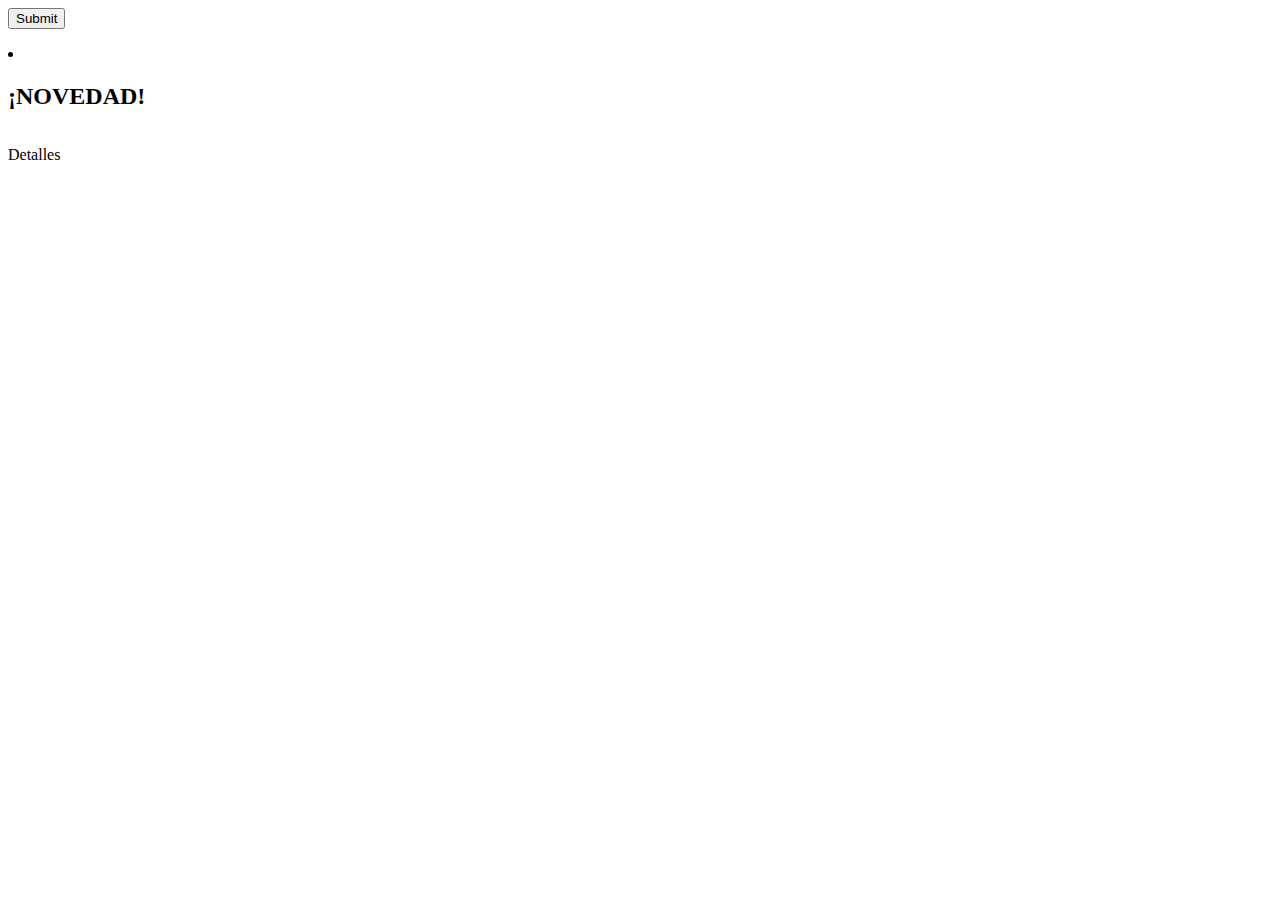
==== MHJLaboratorio1/src/main/resources/templates/listMovies.html @ 2c4415de "Finalizada la página de detalles de la película pero falta conseguir la informacion." ====
<html xmlns:th="http://www.thymeleaf.org">
<head>
    
</head>
<body>
    <form th:action="@{/movies/new}"><input type="submit" th:value="#{new}"></form> 
    <li th:each="movie : ${movies}"
        th:object="${movie}">
        <a th:href="@{|/movies/detail/*{id}|}">
            <span th:class="*{id} % 2 != 0? 'odd': _"
            th:text="*{title}"></span>
            
            <span th:text="*{year}"></span>  
            <h2 th:if="${movie.year == 2021}" 
            >¡NOVEDAD!</h2>       
        </a> 
        <img  width="150"
        th:src="@{|images/*{id}.jpg|}"/>
        <p th:text="*{description}"></p>
        <a th:href ="@{|/movies/detail/*{id}|}" th:value="Detalles" 
                
                th:extraInfo="*{id}" >Detalles </a>
    </li>
</body>
</html>
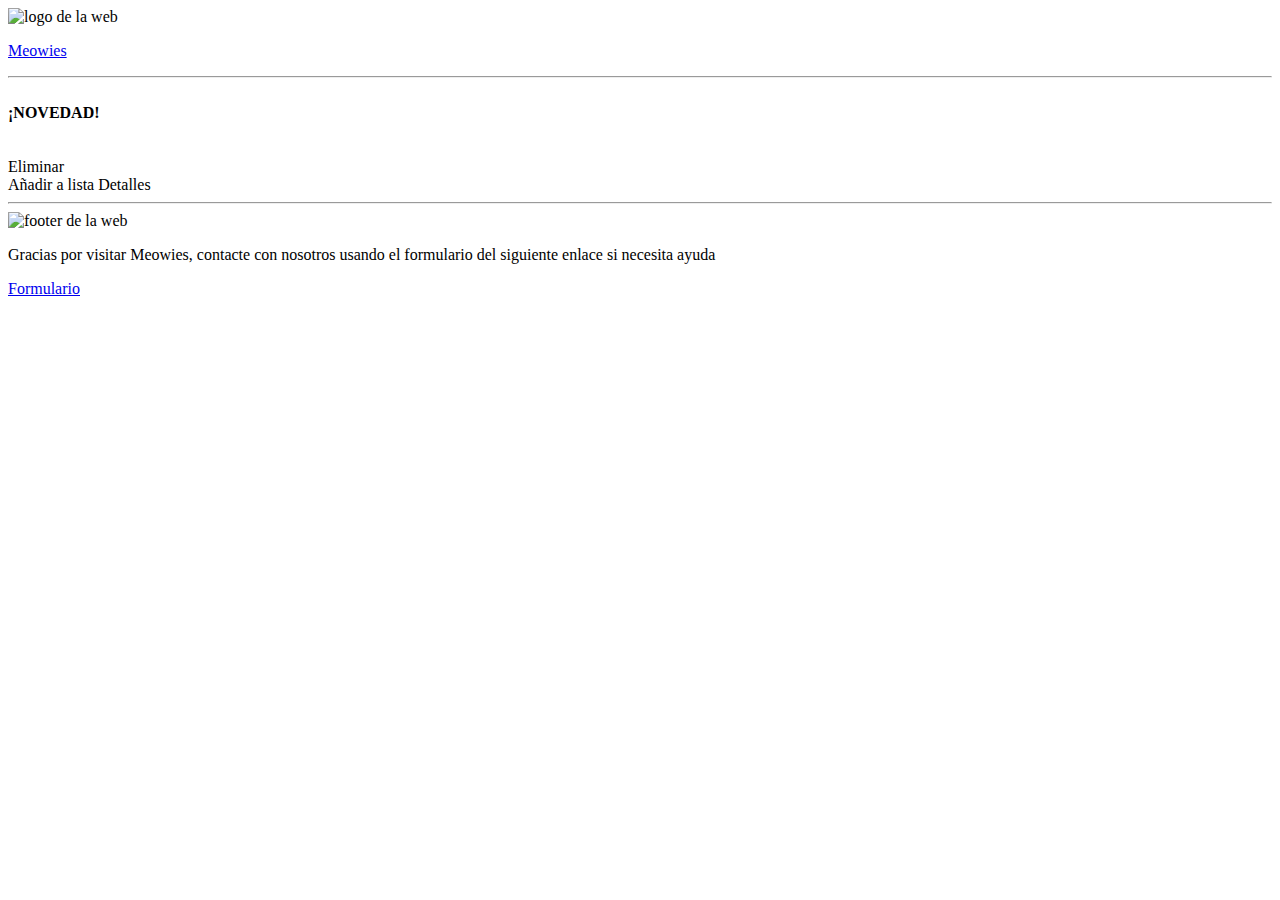
==== commit d2f67f02: "Modificados elementos principales del HTML y añadidos algunos del nuevo detailsMovie.html" ====
--- a/MHJLaboratorio1/src/main/resources/templates/listMovies.html
+++ b/MHJLaboratorio1/src/main/resources/templates/listMovies.html
@@ -1,25 +1,98 @@
+<!DOCTYPE html>
 <html xmlns:th="http://www.thymeleaf.org">
-<head>
-    
-</head>
-<body>
-    <form th:action="@{/movies/new}"><input type="submit" th:value="#{new}"></form> 
-    <li th:each="movie : ${movies}"
-        th:object="${movie}">
-        <a th:href="@{|/movies/detail/*{id}|}">
-            <span th:class="*{id} % 2 != 0? 'odd': _"
-            th:text="*{title}"></span>
-            
-            <span th:text="*{year}"></span>  
-            <h2 th:if="${movie.year == 2021}" 
-            >¡NOVEDAD!</h2>       
-        </a> 
-        <img  width="150"
-        th:src="@{|images/*{id}.jpg|}"/>
-        <p th:text="*{description}"></p>
-        <a th:href ="@{|/movies/detail/*{id}|}" th:value="Detalles" 
-                
-                th:extraInfo="*{id}" >Detalles </a>
-    </li>
-</body>
-</html>+    <head>
+        <meta charset="UTF-8">
+        <meta http-equiv="X-UA-Compatible" content="IE=edge">
+        <meta name="viewport" content="width=device-width, initial-scale=1.0">
+        <title>PelisGatunas</title>
+        <link th:href ="@{/css/Archivo.css}" rel="stylesheet"/>
+
+        <script>
+            $(document).ready(function(){
+                $(".btnDelete").click(function(){
+                    if (confirm("¿Desea eliminar este elemento?"))
+                    {
+                        let ID = $(this).attr('extraInfo');
+                        let URL = $(this).attr('url');
+                        $.ajax({
+                            type: 'DELETE',
+                            url: URL,
+                            contentType: 'application/json'
+                        }).done(function( data, textStatus, jqXHR ) {
+                            window.location = "/movies"
+                        });
+                    }
+                });
+            });  
+        </script>
+    </head>
+
+    <body>
+        <header>
+            <div class="top">
+                <div class="logo">
+                    <img class="logoWeb" th:src="@{|images/LogoCatMovies.jpg|}" alt="logo de la web">
+                </div>
+                <div class="container">
+                    <p class="headerP"><a href="listMovies.html">
+                        Meowies
+                    </a></p>
+                </div>
+            </div>
+            <hr>
+        </header>
+
+        <main>
+            <!-- <form th:action="@{/movies/new}">
+                <input type="submit" th:value="#{new}">
+            </form>  -->
+            <div class="columnas">
+                <!-- contenedor -->
+                <div class="divsMovies" th:each="movie : ${movies}"
+                    th:object="${movie}">
+                    <div class="imgMovie">
+                        <a th:href="@{|/movies/detail/*{id}|}">
+                            <img width="150" th:src="@{|images/*{id}.jpg|}"/>
+                        </a>
+                    </div>
+                    <div class="titleMovie">
+                        <span class="parpadea text" th:if="${movie.year == 2021}"><strong>¡NOVEDAD!</strong><br></span>
+                        <span class="bodyStyle titulin" th:text="*{title} "></span>
+                        <br>
+                        <span class="bodyStyle" th:text="*{year}"></span>
+                        <br>
+                        <a th:href="@{|/movies/delete/*{id}|}" class="btnDelete" url="@{|/movies/delete/*{id}|}" extraInfo="${id}">
+                            Eliminar
+                        </a>
+
+                    </div>
+                    <a th:href="@{|/movies/detail/*{id}|}" class="btnDelete" extraInfo="${id}">
+                        Añadir a lista
+                    </a>
+                    <a th:href="@{|/movies/detail/*{id}|}" class="btnDelete" extraInfo="${id}">
+                        Detalles
+                    </a>   
+                </div>   
+            </div>
+            <hr>
+        </main>
+
+        <footer>
+            <div class="row">
+                <div class="column left">
+                    <img class="logoWeb" th:src="@{|images/FooterCat.jpg|}"  alt="footer de la web">
+                </div>
+                <div class="column right">
+                    <div class="textoFormulario">
+                        <p>Gracias por visitar Meowies, contacte con nosotros usando el formulario del siguiente enlace si necesita ayuda</p>
+                    </div>
+                    <div class="linkFormulario">
+                        <a target="_blank" href="https://www.youtube.com/watch?v=dQw4w9WgXcQ&ab_channel=RickAstley">
+                        Formulario
+                        </a>
+                    </div>
+                </div>
+            </div>
+        </footer>
+    </body>
+</html>
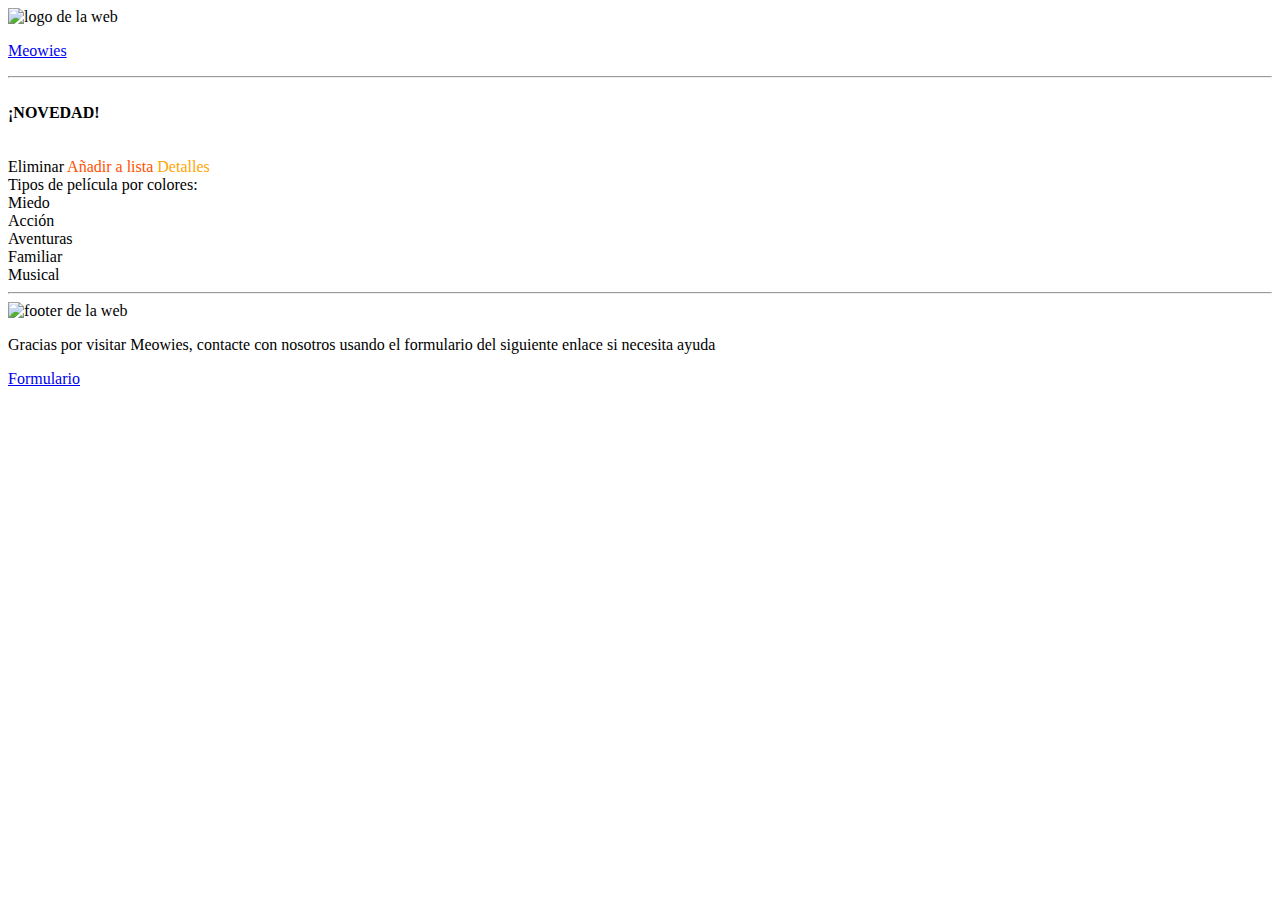
==== commit 5a53bd41: "Completado HTML, CSS y editados los java para la nueva propiedad de "tipoPelicula" Cambiada una de l" ====
--- a/MHJLaboratorio1/src/main/resources/templates/listMovies.html
+++ b/MHJLaboratorio1/src/main/resources/templates/listMovies.html
@@ -43,11 +43,7 @@
         </header>
 
         <main>
-            <!-- <form th:action="@{/movies/new}">
-                <input type="submit" th:value="#{new}">
-            </form>  -->
             <div class="columnas">
-                <!-- contenedor -->
                 <div class="divsMovies" th:each="movie : ${movies}"
                     th:object="${movie}">
                     <div class="imgMovie">
@@ -57,22 +53,37 @@
                     </div>
                     <div class="titleMovie">
                         <span class="parpadea text" th:if="${movie.year == 2021}"><strong>¡NOVEDAD!</strong><br></span>
-                        <span class="bodyStyle titulin" th:text="*{title} "></span>
+                        <div th:switch="${movie.tipoPelicula}">
+                            <span th:case="'Miedo'" class="bodyStyle titulin tipoPeliMiedo" th:text="*{title} "></span> 
+                            <span th:case="'Accion'" class="bodyStyle titulin tipoPeliAccion" th:text="*{title} "></span> 
+                            <span th:case="'Aventuras'" class="bodyStyle titulin tipoPeliAventuras" th:text="*{title} "></span> 
+                            <span th:case="'Familiar'" class="bodyStyle titulin tipoPeliFamiliar" th:text="*{title} "></span> 
+                            <span th:case="'Musical'" class="bodyStyle titulin tipoPeliMusical" th:text="*{title} "></span> 
+                        </div>
                         <br>
                         <span class="bodyStyle" th:text="*{year}"></span>
                         <br>
+                    </div>
+                    <div class="actionButtons">
                         <a th:href="@{|/movies/delete/*{id}|}" class="btnDelete" url="@{|/movies/delete/*{id}|}" extraInfo="${id}">
                             Eliminar
                         </a>
-
+                        <a th:href="@{|/movies/detail/*{id}|}" class="btnDelete" style="color: rgb(255, 81, 0)" extraInfo="${id}">
+                            Añadir a lista
+                        </a>
+                        <a th:href="@{|/movies/detail/*{id}|}" class="btnDelete" style="color: orange" extraInfo="${id}">
+                            Detalles
+                        </a>   
                     </div>
-                    <a th:href="@{|/movies/detail/*{id}|}" class="btnDelete" extraInfo="${id}">
-                        Añadir a lista
-                    </a>
-                    <a th:href="@{|/movies/detail/*{id}|}" class="btnDelete" extraInfo="${id}">
-                        Detalles
-                    </a>   
-                </div>   
+                </div>
+            </div>
+            <div class="cuadraditos">
+                Tipos de película por colores: 
+                <div class="poligMiedo">Miedo</div>
+                <div class="poligAccion">Acción</div>
+                <div class="poligAventuras">Aventuras</div>
+                <div class="poligFamiliar">Familiar</div>
+                <div class="poligMusical">Musical</div>
             </div>
             <hr>
         </main>
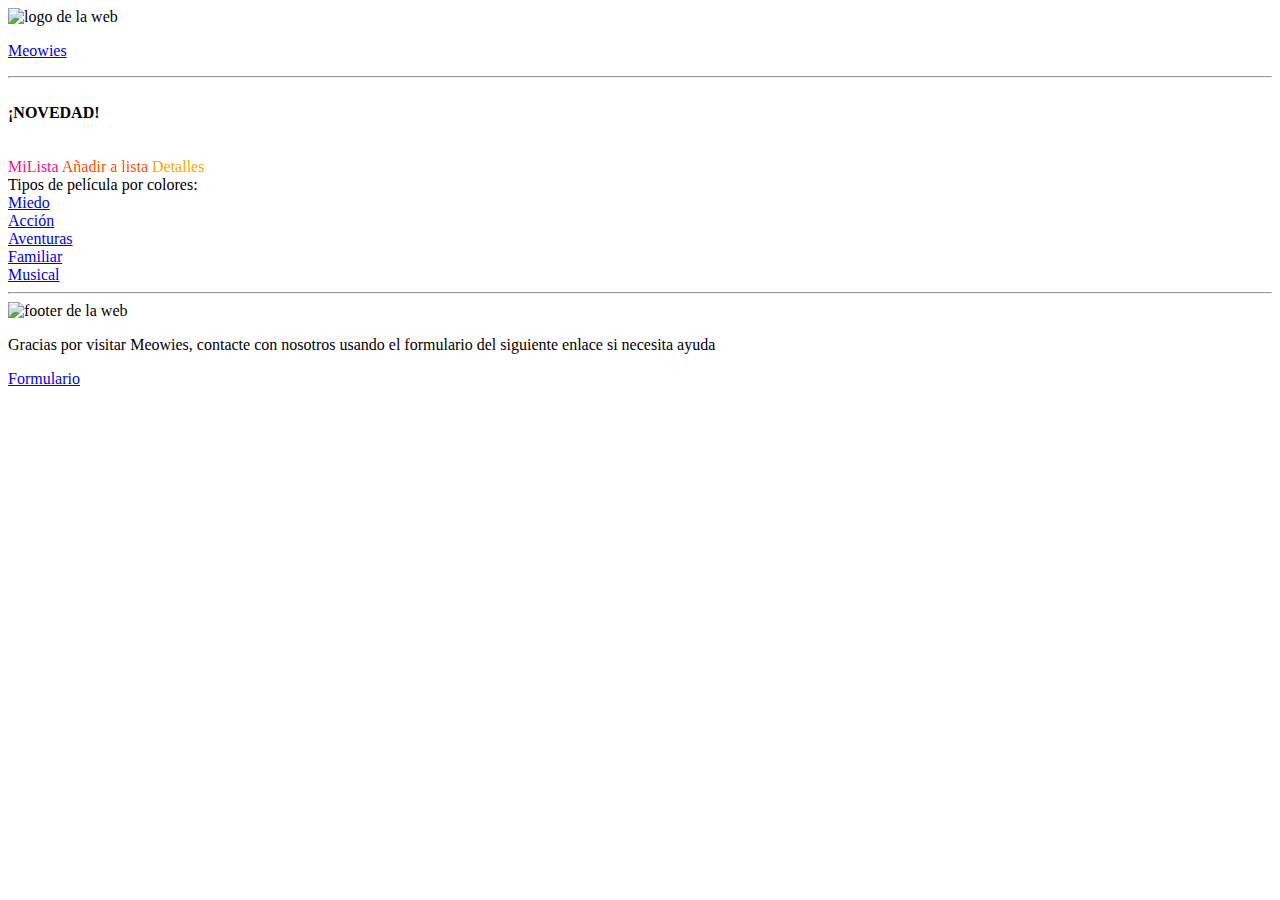
==== commit ff89532c: "Finalizados los géneros de colores y creada página miLista para el siguiente ejercicio" ====
--- a/MHJLaboratorio1/src/main/resources/templates/listMovies.html
+++ b/MHJLaboratorio1/src/main/resources/templates/listMovies.html
@@ -54,24 +54,24 @@
                     <div class="titleMovie">
                         <span class="parpadea text" th:if="${movie.year == 2021}"><strong>¡NOVEDAD!</strong><br></span>
                         <div th:switch="${movie.tipoPelicula}">
-                            <span th:case="'Miedo'" class="bodyStyle titulin tipoPeliMiedo" th:text="*{title} "></span> 
-                            <span th:case="'Accion'" class="bodyStyle titulin tipoPeliAccion" th:text="*{title} "></span> 
-                            <span th:case="'Aventuras'" class="bodyStyle titulin tipoPeliAventuras" th:text="*{title} "></span> 
-                            <span th:case="'Familiar'" class="bodyStyle titulin tipoPeliFamiliar" th:text="*{title} "></span> 
-                            <span th:case="'Musical'" class="bodyStyle titulin tipoPeliMusical" th:text="*{title} "></span> 
+                            <span id="miedo" th:case="'Miedo'" class="bodyStyle titulin tipoPeliMiedo" th:text="*{title} "></span> 
+                            <span id="accion" th:case="'Accion'" class="bodyStyle titulin tipoPeliAccion" th:text="*{title} "></span> 
+                            <span id="aventuras" th:case="'Aventuras'" class="bodyStyle titulin tipoPeliAventuras" th:text="*{title} "></span> 
+                            <span id="familiar" th:case="'Familiar'" class="bodyStyle titulin tipoPeliFamiliar" th:text="*{title} "></span> 
+                            <span id="musical" th:case="'Musical'" class="bodyStyle titulin tipoPeliMusical" th:text="*{title} "></span> 
                         </div>
                         <br>
                         <span class="bodyStyle" th:text="*{year}"></span>
                         <br>
                     </div>
                     <div class="actionButtons">
-                        <a th:href="@{|/movies/delete/*{id}|}" class="btnDelete" url="@{|/movies/delete/*{id}|}" extraInfo="${id}">
-                            Eliminar
+                        <a th:href="@{|/movies/miLista|}" class="buttonAction" style="color: #FF1177" extraInfo="${id}">
+                            MiLista
                         </a>
-                        <a th:href="@{|/movies/detail/*{id}|}" class="btnDelete" style="color: rgb(255, 81, 0)" extraInfo="${id}">
+                        <a th:href="@{|/movies/detail/*{id}|}" class="buttonAction" style="color: rgb(255, 81, 0)" extraInfo="${id}">
                             Añadir a lista
                         </a>
-                        <a th:href="@{|/movies/detail/*{id}|}" class="btnDelete" style="color: orange" extraInfo="${id}">
+                        <a th:href="@{|/movies/detail/*{id}|}" class="buttonAction" style="color: orange" extraInfo="${id}">
                             Detalles
                         </a>   
                     </div>
@@ -79,11 +79,21 @@
             </div>
             <div class="cuadraditos">
                 Tipos de película por colores: 
-                <div class="poligMiedo">Miedo</div>
-                <div class="poligAccion">Acción</div>
-                <div class="poligAventuras">Aventuras</div>
-                <div class="poligFamiliar">Familiar</div>
-                <div class="poligMusical">Musical</div>
+                <div class="poligMiedo">
+                    <a href="#miedo">Miedo</a>
+                </div>
+                <div class="poligAccion">
+                    <a href="#accion">Acción</a>
+                </div>
+                <div class="poligAventuras">
+                    <a href="#aventuras">Aventuras</a>
+                </div>
+                <div class="poligFamiliar">
+                    <a href="#familiar">Familiar</a>
+                </div>
+                <div class="poligMusical">
+                    <a href="#musical">Musical</a>
+                </div>
             </div>
             <hr>
         </main>
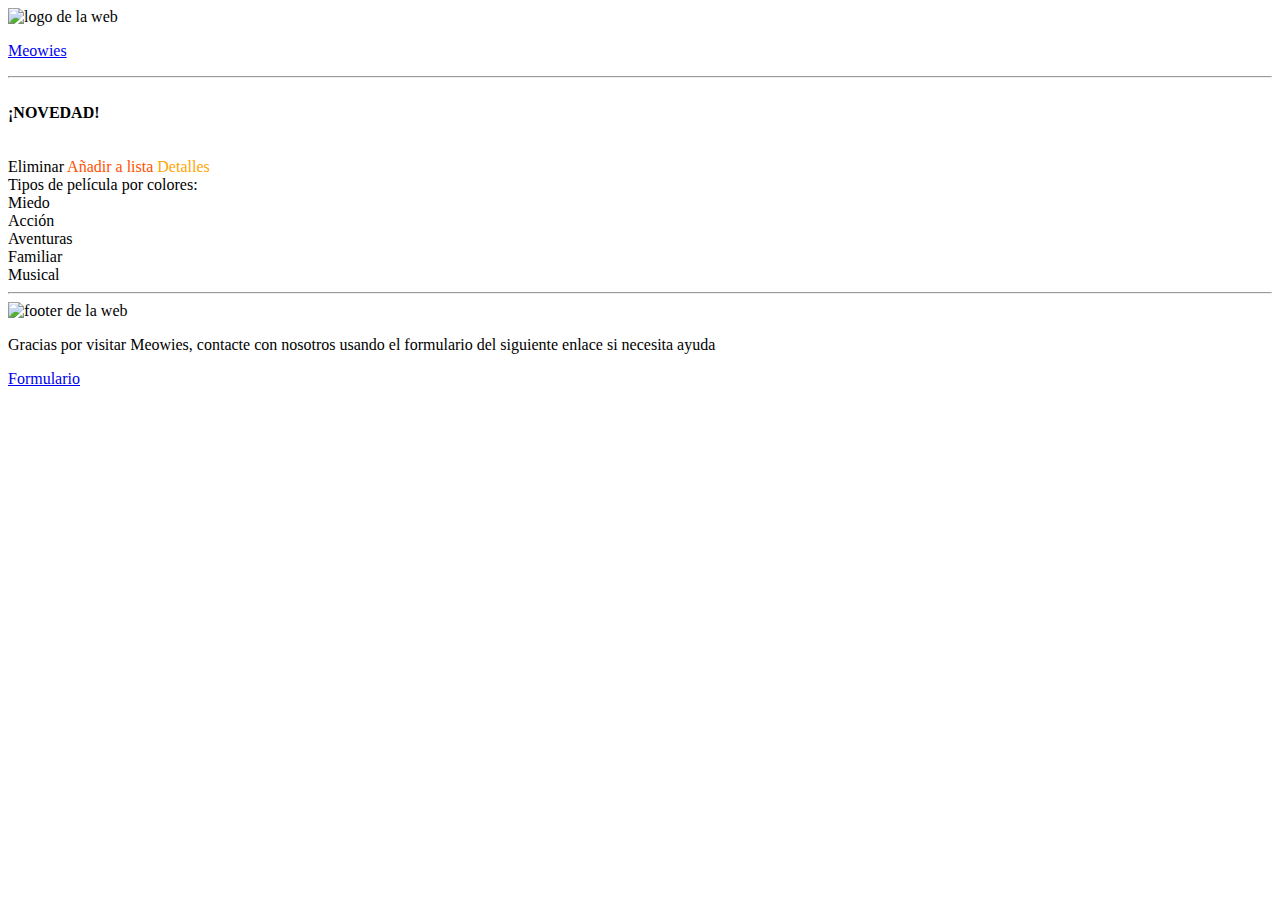
==== commit 2b90126b: "he conseguido añadir ya toda la info a la pagina de detalles de pelis :))))))))" ====
--- a/MHJLaboratorio1/src/main/resources/templates/listMovies.html
+++ b/MHJLaboratorio1/src/main/resources/templates/listMovies.html
@@ -31,7 +31,7 @@
         <header>
             <div class="top">
                 <div class="logo">
-                    <img class="logoWeb" th:src="@{|images/LogoCatMovies.jpg|}" alt="logo de la web">
+                    <img class="logoWeb" th:src="@{|/images/LogoCatMovies.jpg|}" alt="logo de la web">
                 </div>
                 <div class="container">
                     <p class="headerP"><a href="listMovies.html">
@@ -54,24 +54,24 @@
                     <div class="titleMovie">
                         <span class="parpadea text" th:if="${movie.year == 2021}"><strong>¡NOVEDAD!</strong><br></span>
                         <div th:switch="${movie.tipoPelicula}">
-                            <span id="miedo" th:case="'Miedo'" class="bodyStyle titulin tipoPeliMiedo" th:text="*{title} "></span> 
-                            <span id="accion" th:case="'Accion'" class="bodyStyle titulin tipoPeliAccion" th:text="*{title} "></span> 
-                            <span id="aventuras" th:case="'Aventuras'" class="bodyStyle titulin tipoPeliAventuras" th:text="*{title} "></span> 
-                            <span id="familiar" th:case="'Familiar'" class="bodyStyle titulin tipoPeliFamiliar" th:text="*{title} "></span> 
-                            <span id="musical" th:case="'Musical'" class="bodyStyle titulin tipoPeliMusical" th:text="*{title} "></span> 
+                            <span th:case="'Miedo'" class="bodyStyle titulin tipoPeliMiedo" th:text="*{title} "></span> 
+                            <span th:case="'Accion'" class="bodyStyle titulin tipoPeliAccion" th:text="*{title} "></span> 
+                            <span th:case="'Aventuras'" class="bodyStyle titulin tipoPeliAventuras" th:text="*{title} "></span> 
+                            <span th:case="'Familiar'" class="bodyStyle titulin tipoPeliFamiliar" th:text="*{title} "></span> 
+                            <span th:case="'Musical'" class="bodyStyle titulin tipoPeliMusical" th:text="*{title} "></span> 
                         </div>
                         <br>
                         <span class="bodyStyle" th:text="*{year}"></span>
                         <br>
                     </div>
                     <div class="actionButtons">
-                        <a th:href="@{|/movies/miLista|}" class="buttonAction" style="color: #FF1177" extraInfo="${id}">
-                            MiLista
+                        <a th:href="@{|/movies/delete/*{id}|}" class="btnDelete" url="@{|/movies/delete/*{id}|}" extraInfo="${id}">
+                            Eliminar
                         </a>
-                        <a th:href="@{|/movies/detail/*{id}|}" class="buttonAction" style="color: rgb(255, 81, 0)" extraInfo="${id}">
+                        <a th:href="@{|/movies/detail/*{id}|}" class="btnAdd" style="color: rgb(255, 81, 0)" extraInfo="${id}">
                             Añadir a lista
                         </a>
-                        <a th:href="@{|/movies/detail/*{id}|}" class="buttonAction" style="color: orange" extraInfo="${id}">
+                        <a th:href="@{|/movies/detail/*{id}|}" class="btnDetails" style="color: orange" extraInfo="${id}">
                             Detalles
                         </a>   
                     </div>
@@ -79,21 +79,11 @@
             </div>
             <div class="cuadraditos">
                 Tipos de película por colores: 
-                <div class="poligMiedo">
-                    <a href="#miedo">Miedo</a>
-                </div>
-                <div class="poligAccion">
-                    <a href="#accion">Acción</a>
-                </div>
-                <div class="poligAventuras">
-                    <a href="#aventuras">Aventuras</a>
-                </div>
-                <div class="poligFamiliar">
-                    <a href="#familiar">Familiar</a>
-                </div>
-                <div class="poligMusical">
-                    <a href="#musical">Musical</a>
-                </div>
+                <div class="poligMiedo">Miedo</div>
+                <div class="poligAccion">Acción</div>
+                <div class="poligAventuras">Aventuras</div>
+                <div class="poligFamiliar">Familiar</div>
+                <div class="poligMusical">Musical</div>
             </div>
             <hr>
         </main>
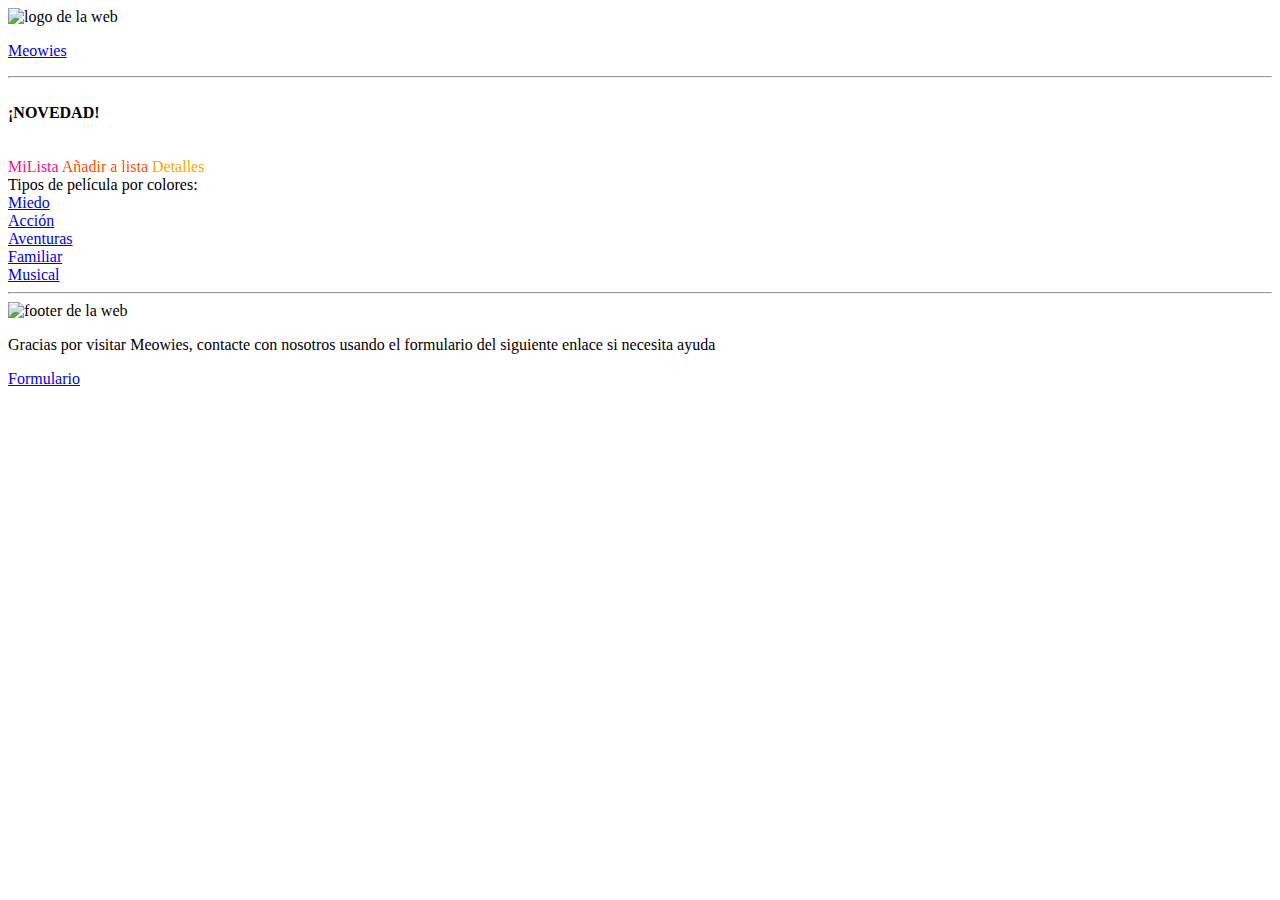
==== commit 83535db0: "Merge branch 'Develop' into Feature/Lab2_Ex3" ====
--- a/MHJLaboratorio1/src/main/resources/templates/listMovies.html
+++ b/MHJLaboratorio1/src/main/resources/templates/listMovies.html
@@ -31,7 +31,7 @@
         <header>
             <div class="top">
                 <div class="logo">
-                    <img class="logoWeb" th:src="@{|/images/LogoCatMovies.jpg|}" alt="logo de la web">
+                    <img class="logoWeb" th:src="@{|images/LogoCatMovies.jpg|}" alt="logo de la web">
                 </div>
                 <div class="container">
                     <p class="headerP"><a href="listMovies.html">
@@ -54,24 +54,24 @@
                     <div class="titleMovie">
                         <span class="parpadea text" th:if="${movie.year == 2021}"><strong>¡NOVEDAD!</strong><br></span>
                         <div th:switch="${movie.tipoPelicula}">
-                            <span th:case="'Miedo'" class="bodyStyle titulin tipoPeliMiedo" th:text="*{title} "></span> 
-                            <span th:case="'Accion'" class="bodyStyle titulin tipoPeliAccion" th:text="*{title} "></span> 
-                            <span th:case="'Aventuras'" class="bodyStyle titulin tipoPeliAventuras" th:text="*{title} "></span> 
-                            <span th:case="'Familiar'" class="bodyStyle titulin tipoPeliFamiliar" th:text="*{title} "></span> 
-                            <span th:case="'Musical'" class="bodyStyle titulin tipoPeliMusical" th:text="*{title} "></span> 
+                            <span id="miedo" th:case="'Miedo'" class="bodyStyle titulin tipoPeliMiedo" th:text="*{title} "></span> 
+                            <span id="accion" th:case="'Accion'" class="bodyStyle titulin tipoPeliAccion" th:text="*{title} "></span> 
+                            <span id="aventuras" th:case="'Aventuras'" class="bodyStyle titulin tipoPeliAventuras" th:text="*{title} "></span> 
+                            <span id="familiar" th:case="'Familiar'" class="bodyStyle titulin tipoPeliFamiliar" th:text="*{title} "></span> 
+                            <span id="musical" th:case="'Musical'" class="bodyStyle titulin tipoPeliMusical" th:text="*{title} "></span> 
                         </div>
                         <br>
                         <span class="bodyStyle" th:text="*{year}"></span>
                         <br>
                     </div>
                     <div class="actionButtons">
-                        <a th:href="@{|/movies/delete/*{id}|}" class="btnDelete" url="@{|/movies/delete/*{id}|}" extraInfo="${id}">
-                            Eliminar
+                        <a th:href="@{|/movies/miLista|}" class="buttonAction" style="color: #FF1177" extraInfo="${id}">
+                            MiLista
                         </a>
-                        <a th:href="@{|/movies/detail/*{id}|}" class="btnAdd" style="color: rgb(255, 81, 0)" extraInfo="${id}">
+                        <a th:href="@{|/movies/detail/*{id}|}" class="buttonAction" style="color: rgb(255, 81, 0)" extraInfo="${id}">
                             Añadir a lista
                         </a>
-                        <a th:href="@{|/movies/detail/*{id}|}" class="btnDetails" style="color: orange" extraInfo="${id}">
+                        <a th:href="@{|/movies/detail/*{id}|}" class="buttonAction" style="color: orange" extraInfo="${id}">
                             Detalles
                         </a>   
                     </div>
@@ -79,11 +79,21 @@
             </div>
             <div class="cuadraditos">
                 Tipos de película por colores: 
-                <div class="poligMiedo">Miedo</div>
-                <div class="poligAccion">Acción</div>
-                <div class="poligAventuras">Aventuras</div>
-                <div class="poligFamiliar">Familiar</div>
-                <div class="poligMusical">Musical</div>
+                <div class="poligMiedo">
+                    <a href="#miedo">Miedo</a>
+                </div>
+                <div class="poligAccion">
+                    <a href="#accion">Acción</a>
+                </div>
+                <div class="poligAventuras">
+                    <a href="#aventuras">Aventuras</a>
+                </div>
+                <div class="poligFamiliar">
+                    <a href="#familiar">Familiar</a>
+                </div>
+                <div class="poligMusical">
+                    <a href="#musical">Musical</a>
+                </div>
             </div>
             <hr>
         </main>
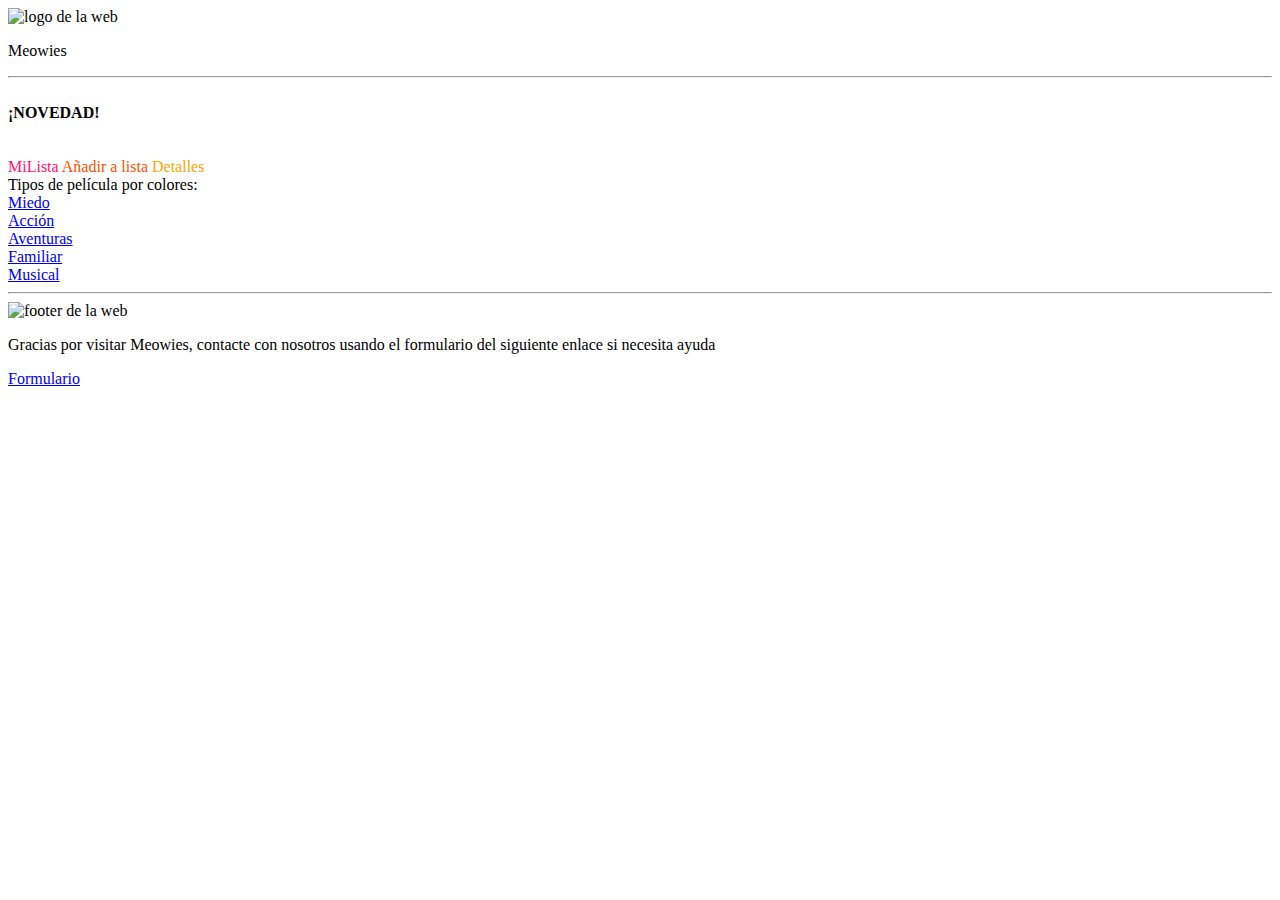
==== commit c27ec92c: "Finalizada página de detalles con sus links funcionales" ====
--- a/MHJLaboratorio1/src/main/resources/templates/listMovies.html
+++ b/MHJLaboratorio1/src/main/resources/templates/listMovies.html
@@ -34,7 +34,7 @@
                     <img class="logoWeb" th:src="@{|images/LogoCatMovies.jpg|}" alt="logo de la web">
                 </div>
                 <div class="container">
-                    <p class="headerP"><a href="listMovies.html">
+                    <p class="headerP"><a th:href="@{|/movies|}">
                         Meowies
                     </a></p>
                 </div>
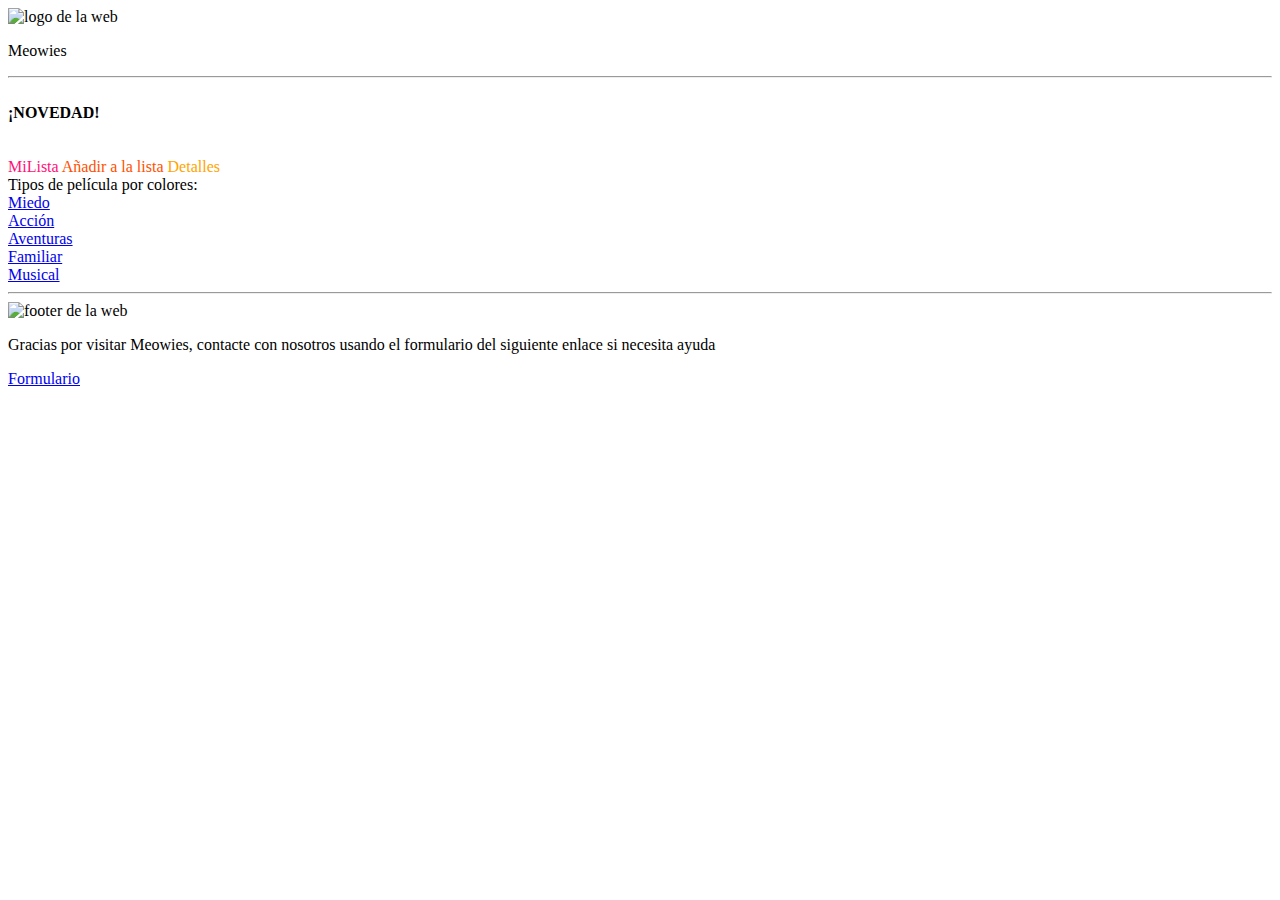
==== commit 24b525fc: "Añadidos elementos en el html para acceder a la lista y su controlador" ====
--- a/MHJLaboratorio1/src/main/resources/templates/listMovies.html
+++ b/MHJLaboratorio1/src/main/resources/templates/listMovies.html
@@ -16,6 +16,7 @@
                         let URL = $(this).attr('url');
                         $.ajax({
                             type: 'DELETE',
+                                
                             url: URL,
                             contentType: 'application/json'
                         }).done(function( data, textStatus, jqXHR ) {
@@ -68,8 +69,9 @@
                         <a th:href="@{|/movies/miLista|}" class="buttonAction" style="color: #FF1177" extraInfo="${id}">
                             MiLista
                         </a>
-                        <a th:href="@{|/movies/detail/*{id}|}" class="buttonAction" style="color: rgb(255, 81, 0)" extraInfo="${id}">
-                            Añadir a lista
+                        <a name="" id="" th:text="#{save}" 
+                            th:href="@{'/myList/add?id=' + *{id}}" role="button" onclick="" class="buttonAction" style="color: rgb(255, 81, 0)">
+                            Añadir a la lista
                         </a>
                         <a th:href="@{|/movies/detail/*{id}|}" class="buttonAction" style="color: orange" extraInfo="${id}">
                             Detalles
